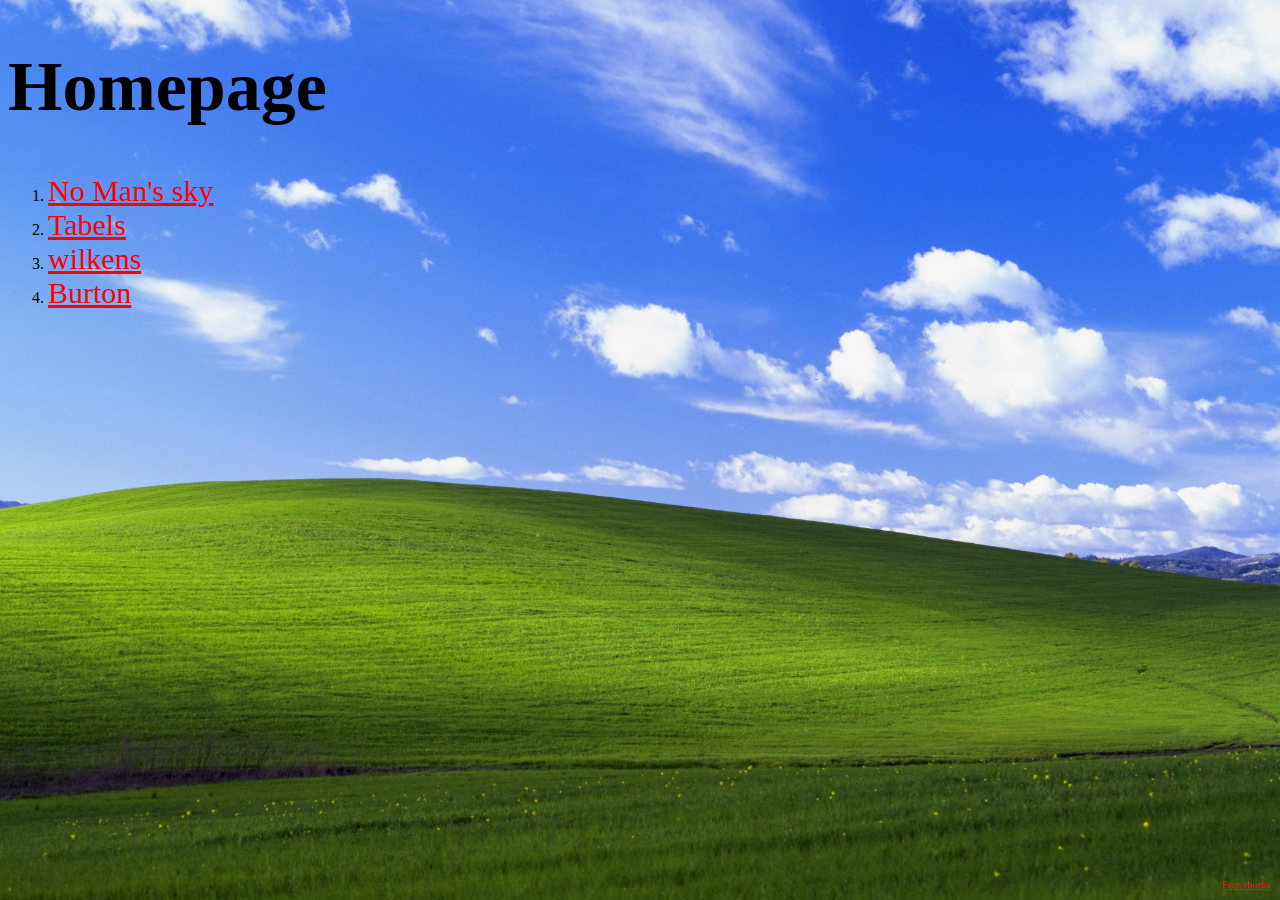
==== docs/index.html @ 673aeaa3 "Initial commit" ====
<!DOCTYPE html>
<html lang="en">
<head>
    <link rel="stylesheet" href="css/stylesNMS.css">
    <meta charset="UTF-8">
    <title>Home</title>
</head>
<body>
    <style>
        body {
            background-image: url('img/winxp.jpg');
            background-position: center;
            background-size: cover;
        }
    </style>
    <header>
            <h1 style="color: black">Homepage</h1>
    </header>
    <section>
        <ol>
            <li>
                <a href="noMansSky.html" >No Man's sky
                    <div><iframe src="noMansSky.html" width="100%" height="100%" style="-webkit-transform:scale(0.8);-moz-transform-scale(0.8);position: absolute;top: 10px;left: 10px"></iframe></div>
                </a>
            </li>
            <li>
                <a href="tabels.html">Tabels</a>
            </li>
            <li>
                <a href="wilkens.html">wilkens</a>
            </li>
            <li>
                <a href="burton/burton.html">Burton</a>
            </li>
        </ol>

    </section>
    <a href="notScam.html" target="_blank" style="font-size: 10px; position:absolute; bottom:10px; right:10px">Free vbucks</a>
</body>
</html>
---- docs/css/stylesNMS.css ----
.noMansSky{
    font-size: 35px;
    color: red;
}

/* unvisited link */
a:link {
    color: #ff0000;
    font-size: 30px;
}

/* visited link */
a:visited {
    color: #6d3cff;
    font-size: 30px;
    text-shadow: -1px -1px 0 #000, 1px -1px 0 #000, -1px 1px 0 #000, 1px 1px 0 #000;
}

/* mouse over link */
a:hover {
    color: hotpink;
    font-size: 30px;
}

/* selected link */
a:active {
    color: blue;
    font-size: 30px;
}

header{
    font-size: 35px;
    color: red;
}
body{
    background-repeat: no-repeat;
    background-attachment: fixed;
    background-size: cover;
}
a>div { display: none; }
a:hover>div { display: block; }

.box--blue {
    background-image: url("../img/box-vtile--blue.jpg");
}
figcaption {

    display: table-caption;
    caption-side: bottom;
    padding: 10px;
    border-bottom-right-radius: 30px;
    border-bottom-left-radius: 30px;
}
.figure img {
    max-width: 100%;
}
.figure {
    border-top-right-radius: 30px;
    border-top-left-radius: 30px;
    display: table;
    margin: 0;
    color: white;
    font-size: 20px;
}
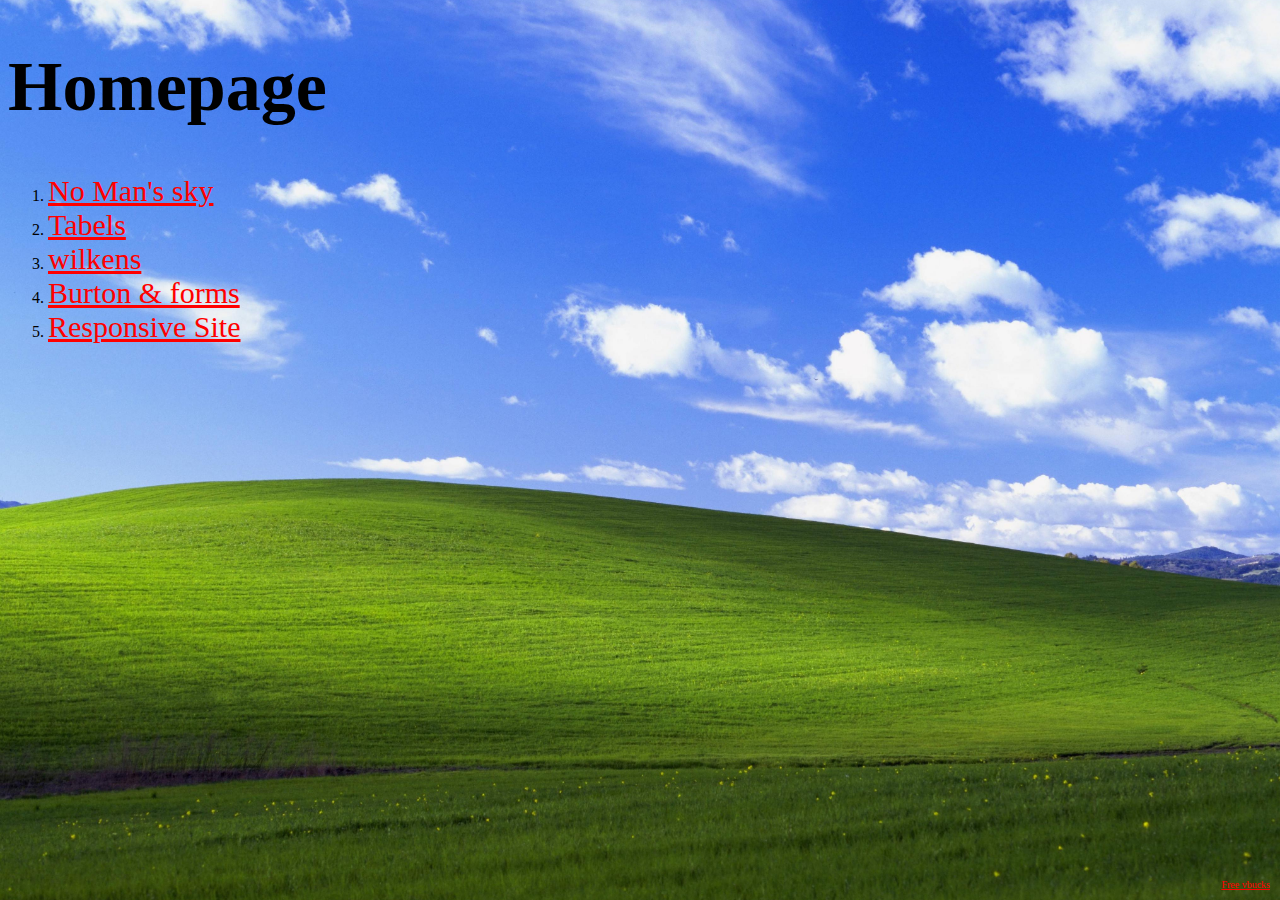
==== commit 5ac865a3: "added index" ====
--- a/docs/index.html
+++ b/docs/index.html
@@ -24,13 +24,16 @@
                 </a>
             </li>
             <li>
-                <a href="tabels.html">Tabels</a>
+                <a href="tabels.html">Tabels <div><iframe src="tabels.html" width="100%" height="100%" style="-webkit-transform:scale(0.8);-moz-transform-scale(0.8);position: absolute;top: 10px;left: 10px"></iframe></div></a>
             </li>
             <li>
-                <a href="wilkens.html">wilkens</a>
+                <a href="wilkens.html">wilkens <div><iframe src="wilkens.html" width="100%" height="100%" style="-webkit-transform:scale(0.8);-moz-transform-scale(0.8);position: absolute;top: 10px;left: 10px"></iframe></div></a>
             </li>
             <li>
-                <a href="burton/burton.html">Burton</a>
+                <a href="burton/burton.html">Burton & forms <div><iframe src="burton/burton.html" width="100%" height="100%" style="-webkit-transform:scale(0.8);-moz-transform-scale(0.8);position: absolute;top: 10px;left: 10px"></iframe></div></a>
+            </li>
+            <li>
+                <a href="ResponsiveSite.html">Responsive Site <div><iframe src="ResponsiveSite.html" width="100%" height="100%" style="-webkit-transform:scale(0.8);-moz-transform-scale(0.8);position: absolute;top: 10px;left: 10px"></iframe></div></a>
             </li>
         </ol>
 
